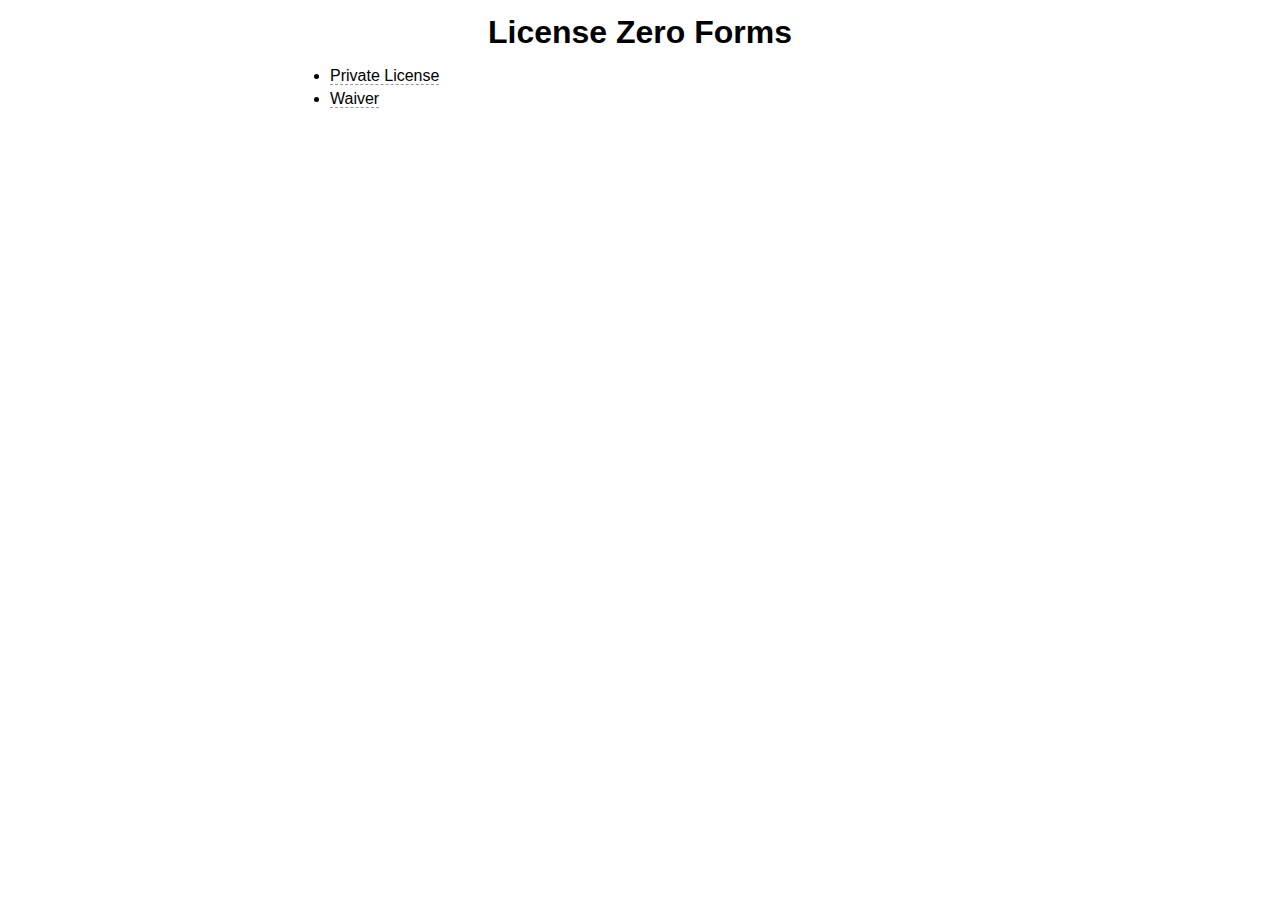
==== index.html @ 443d9c8f "Initial Commit" ====
<!doctype html>
<html lang=en-US>
  <head>
    <meta charset=UTF-8>
    <meta name=viewport content="width=device-width, initial-scale=1">
    <title>License Zero Forms</title>
    <link rel=stylesheet href=https://static.licensezero.com/normalize.css>
    <link rel=stylesheet href=styles.css>
  </head>
  <body>
    <header>
      <h1>License Zero Forms</h1>
    </header>
    <main>
      <ul>
        <li><a href="private-license">Private License</a></li>
        <li><a href="waiver">Waiver</a></li>
      </ul>
    </main>
  </body>
</html>
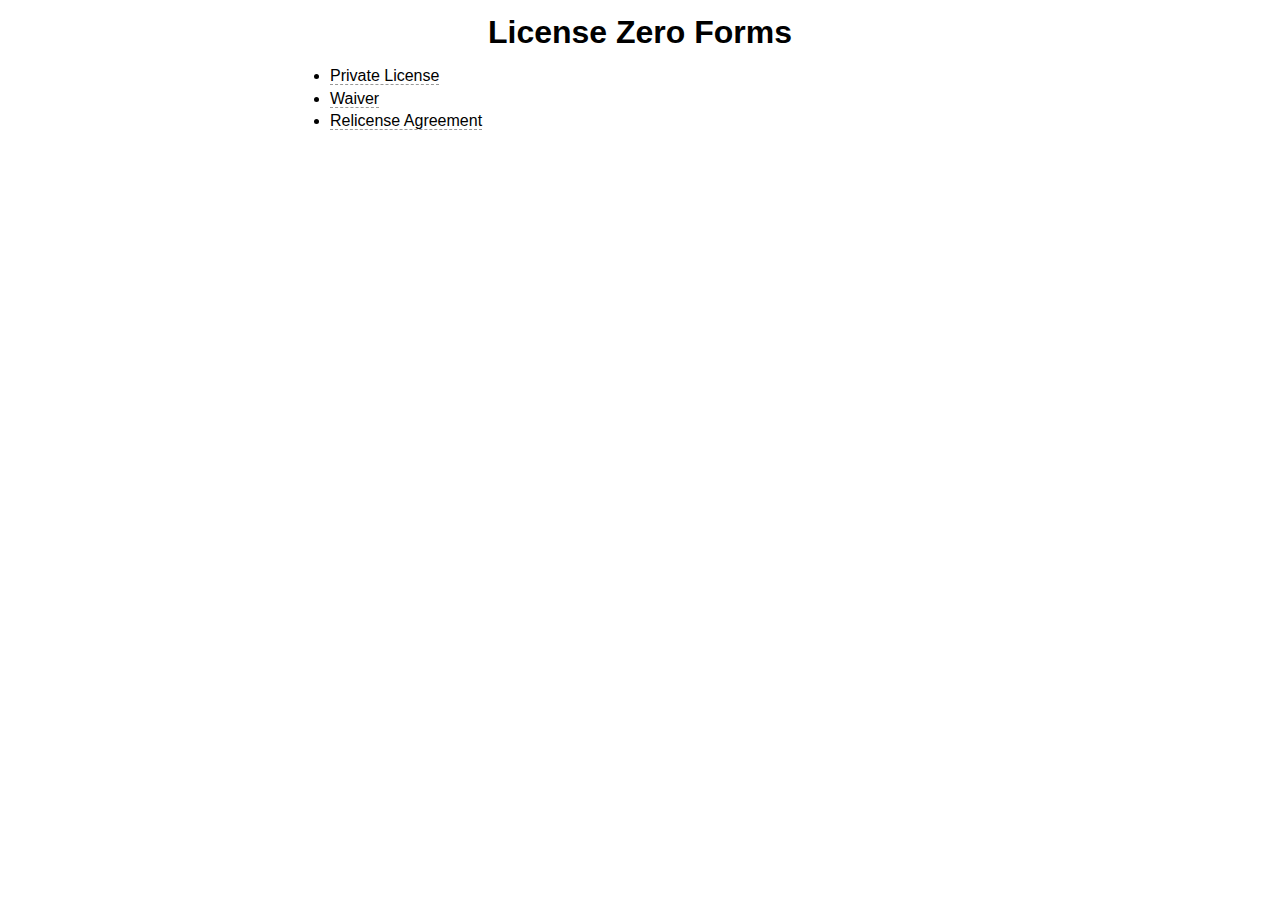
==== commit 86bd8e55: "Add relicense agreement to index" ====
--- a/index.html
+++ b/index.html
@@ -1,21 +1,28 @@
-<!doctype html>
-<html lang=en-US>
-  <head>
-    <meta charset=UTF-8>
-    <meta name=viewport content="width=device-width, initial-scale=1">
-    <title>License Zero Forms</title>
-    <link rel=stylesheet href=https://static.licensezero.com/normalize.css>
-    <link rel=stylesheet href=styles.css>
-  </head>
-  <body>
-    <header>
-      <h1>License Zero Forms</h1>
-    </header>
-    <main>
-      <ul>
-        <li><a href="private-license">Private License</a></li>
-        <li><a href="waiver">Waiver</a></li>
-      </ul>
-    </main>
-  </body>
+<!DOCTYPE html>
+<html lang="en-US">
+<head>
+  <meta charset="UTF-8">
+  <meta name="viewport" content="width=device-width, initial-scale=1">
+  <title>License Zero Forms</title>
+  <link rel="stylesheet" href="https://static.licensezero.com/normalize.css">
+  <link rel="stylesheet" href="styles.css">
+</head>
+<body>
+  <header>
+    <h1>License Zero Forms</h1>
+  </header>
+  <main>
+    <ul>
+      <li>
+        <a href="private">Private License</a>
+      </li>
+      <li>
+        <a href="waiver">Waiver</a>
+      </li>
+      <li>
+        <a href="relicense">Relicense Agreement</a>
+      </li>
+    </ul>
+  </main>
+</body>
 </html>
--- a/styles.css
+++ b/styles.css
@@ -0,0 +1,280 @@
+html {
+  font-family: sans-serif;
+  line-height: 140%;
+}
+
+body {
+  text-align: center;
+}
+
+header, main, footer, nav[role=navigation] {
+  margin-left: auto;
+  margin-right: auto;
+  max-width: 700px;
+  text-align: left;
+}
+
+header {
+  text-align: center;
+}
+
+footer {
+  border-top: 1px solid black;
+  font-size: 90%;
+  padding-top: 0.5rem;
+  padding-bottom: 5rem;
+  text-align: right;
+  clear: both;
+}
+
+footer p {
+  margin-top: 0;
+}
+
+main {
+  padding-bottom: 2rem;
+}
+
+table {
+  border-collapse: collapse;
+  text-align: left;
+  width: 100%
+}
+
+td, th {
+  padding: 1ex 0 1ex 0;
+  vertical-align: top;
+}
+
+td p:first-child {
+  margin-top: 0;
+  padding-top: 0;
+}
+
+table .price {
+  text-align: right;
+}
+
+tfoot.total td {
+  border-top: 4px double black;
+}
+
+.subtotal tr:first-child td {
+  border-top: 1px solid black;
+}
+
+tbody.subtotal tr td:first-child {
+  text-align: right;
+}
+
+tfoot.total td:first-child {
+  font-weight: bold;
+  text-align: right;
+}
+
+form input[type=text],
+form input[type=submit],
+form input[type=email],
+form textarea {
+  box-sizing: border-box;
+  display: block;
+  margin: 0.5rem 0;
+  padding: 0.5rem;
+  width: 100%;
+}
+
+a {
+  border-bottom: 1px dashed #999;
+  color: black;
+  text-decoration: none;
+}
+
+header a {
+  border: none;
+}
+
+a:hover {
+  color: #977;
+}
+
+
+form section {
+  padding: 0.5rem 0;
+}
+
+/* <dl> */
+
+dl {
+  display: block;
+  width: 100%;
+}
+
+dt, dd {
+  margin: 0;
+  padding-bottom: 1rem;
+}
+
+dt:last-child, dd:last-child {
+  padding-bottom: 0;
+}
+
+
+dt {
+  clear: left;
+  float: left;
+  width: 30%;
+}
+
+dd {
+  float: left;
+  margin: 0;
+  width: 70%;
+}
+
+dd pre {
+  margin: 0;
+  padding: 0;
+}
+
+dl:after {
+  clear: both;
+  content: '';
+  display: table;
+}
+
+h2, h3 {
+  padding-top: 1rem;
+}
+
+.license {
+  margin: 0;
+  padding-left: 1rem;
+  border-left: 1px solid #777
+}
+
+nav[role=navigation] {
+  margin-bottom: 2rem;
+  margin-top: 1rem;
+  padding: 0;
+  text-align: right;
+  text-transform: lowercase;
+}
+
+nav[role=navigation] a {
+  border: none;
+}
+
+nav[role=navigation] a:before {
+  content: '／';
+}
+
+nav[role=navigation] ul {
+  list-style-type: none;
+  margin: 0;
+  padding: 0;
+}
+
+nav[role=navigation] ul li {
+  display: inline;
+  padding: 0.5rem;
+}
+
+pre {
+  overflow-x: auto;
+}
+
+.commonform .conspicuous > p {
+  font-style: italic;
+  font-weight: bold;
+}
+
+.terminal {
+  white-space: pre;
+  background: black;
+  border-radius: 0.2rem;
+  color: white;
+  padding: 1rem;
+}
+
+.comment {
+  opacity: 0.5;
+}
+
+ins {
+  color: darkgreen;
+  text-decoration: underline;
+}
+
+del {
+  color: darkred;
+  text-decoration: line-through;
+}
+
+.machine {
+  float: right;
+  padding-bottom: 1rem;
+  padding-right: 1rem;
+  width: 250px;
+}
+
+.centered {
+  text-align: center;
+}
+
+.logo {
+  width: 100px;
+}
+
+.thanks {
+  list-style-type: none;
+  padding: 0 1rem 0 1rem;
+}
+
+.thanks li {
+  padding: 0.5rem 0;
+}
+
+.lead {
+  color: #666;
+  font-size: 130%;
+  margin-bottom: 2rem;
+  margin-top: 2rem;
+  text-align: center;
+}
+
+.download {
+  margin-top: 3rem;
+  margin-bottom: 2rem;
+}
+
+.download a {
+  background: darkgreen;
+  border: none;
+  border-radius: 1rem;
+  color: white;
+  cursor: pointer;
+  padding: 1rem;
+  text-align: center;
+  text-decoration: none;
+}
+
+.download a:hover {
+  color: white;
+}
+
+p {
+  margin-top: 1rem;
+  margin-bottom: 1em;
+}
+
+.explainer {
+  display: block;
+  margin: 1rem auto;
+  text-align: center;
+  width: 80%;
+}
+
+.signature {
+  margin-left: 60%;
+  max-width: 40%;
+}
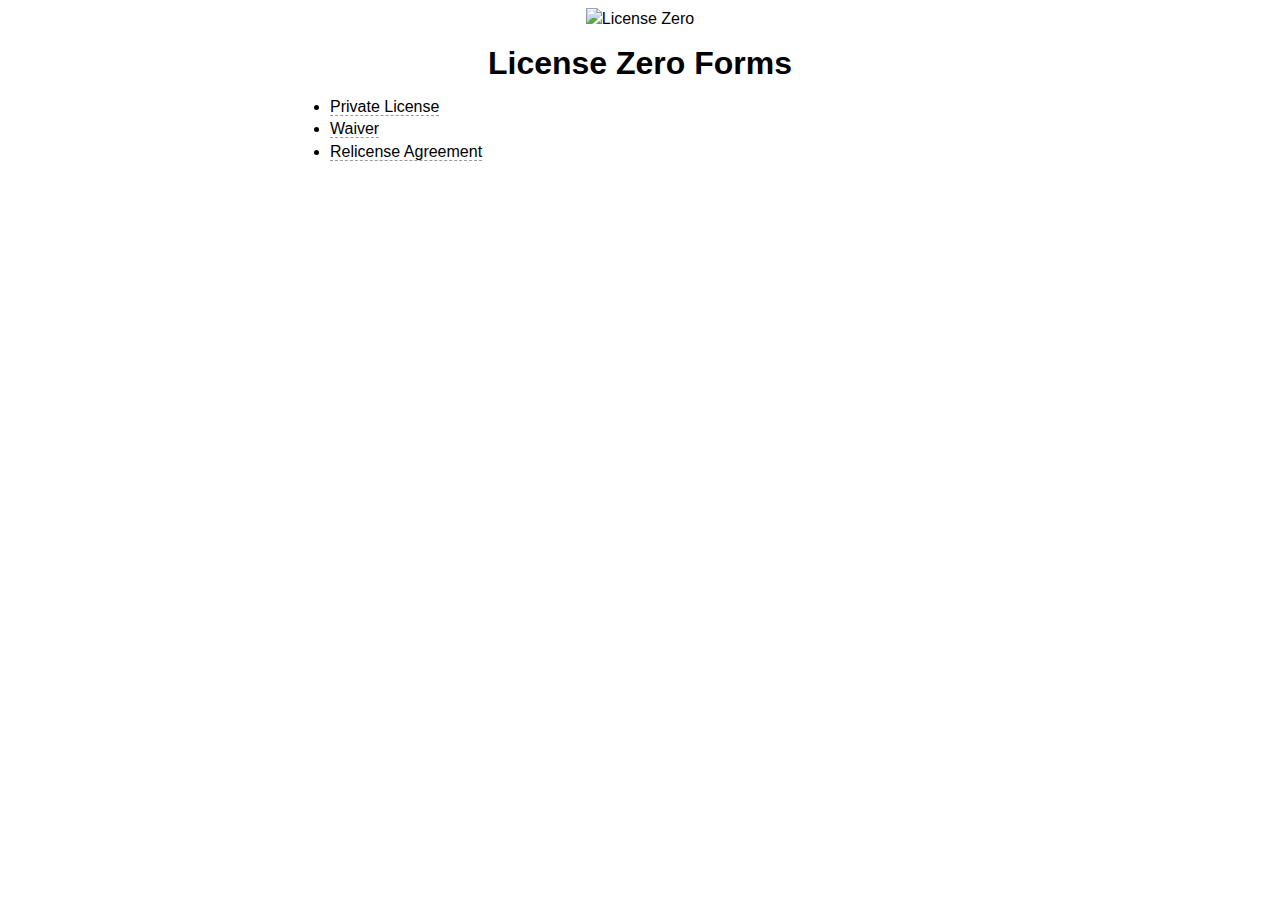
==== commit 3849c372: "Add logo to headers" ====
--- a/index.html
+++ b/index.html
@@ -9,6 +9,7 @@
 </head>
 <body>
   <header>
+    <img class="logo" src="https://static.licensezero.com/logo.svg" alt="License Zero">
     <h1>License Zero Forms</h1>
   </header>
   <main>
